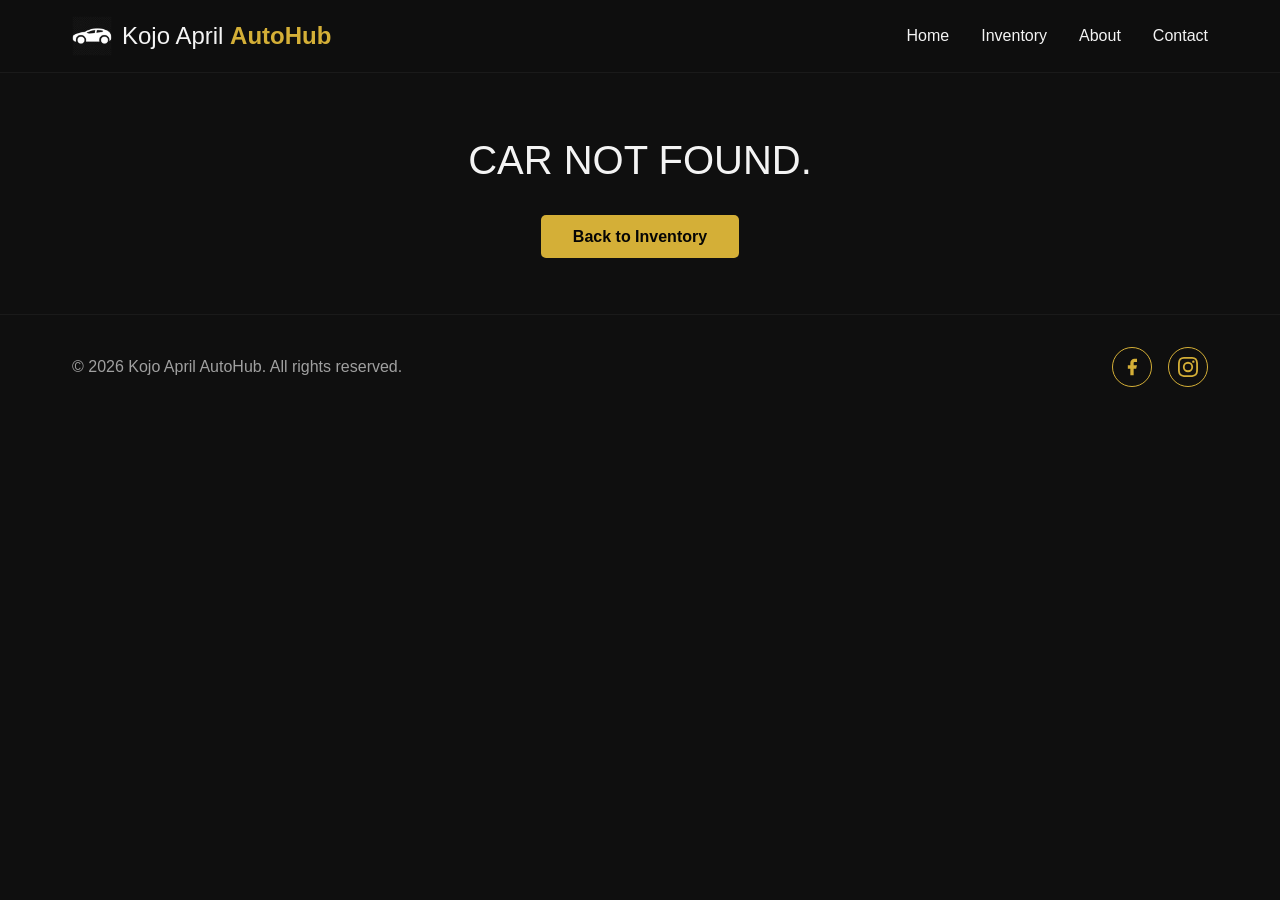
==== car-details.html @ 2ae6ae98 "Add files via upload" ====
<!DOCTYPE html>
<html lang="en">
<head>
    <meta charset="UTF-8">
    <meta name="viewport" content="width=device-width, initial-scale=1.0">
    <title>Car Details | Kojo April AutoHub</title>
    <link rel="stylesheet" href="style.css">
    <link rel="icon" type="image/png" href="logo.png">
</head>
<body>
    <!-- Navigation -->
    <nav class="navbar">
        <div class="container">
            <div class="logo">
                <img src="Compact Car.png" alt="Kojo April AutoHub Logo" class="logo-img">
                <span>Kojo April <strong>AutoHub</strong></span>
            </div>
            <ul class="nav-links">
                <li><a href="index.html#home">Home</a></li>
                <li><a href="index.html#inventory">Inventory</a></li>
                <li><a href="index.html#about">About</a></li>
                <li><a href="index.html#contact">Contact</a></li>
            </ul>
            <div class="burger">
                <div class="line1"></div>
                <div class="line2"></div>
                <div class="line3"></div>
            </div>
        </div>
    </nav>

    <!-- Car Details Section -->
    <section class="car-details-section">
        <div class="container details-container">
            <div class="details-grid">
                <div class="details-image">
                    <img id="detail-img" src="" alt="">
                </div>
                <div class="details-info">
                    <h1 id="detail-title"></h1>
                    <div class="details-meta">
                        <span><strong>Year:</strong> <span id="detail-year"></span></span>
                        <span><strong>Mileage:</strong> <span id="detail-mileage"></span></span>
                        <span><strong>Condition:</strong> <span id="detail-condition"></span></span>
                        <span><strong>Fuel:</strong> <span id="detail-fuel"></span></span>
                        <span><strong>Transmission:</strong> <span id="detail-transmission"></span></span>
                        <span><strong>Engine:</strong> <span id="detail-engine"></span></span>
                        <span><strong>Color:</strong> <span id="detail-color"></span></span>
                    </div>
                    <p id="detail-description" class="details-description"></p>
                    <h3>Key Features</h3>
                    <ul id="detail-features" class="details-features"></ul>
                    <div class="details-actions">
                        <a id="detail-inquiry" href="#" class="btn btn-primary">Inquire About This Car</a>
                        <a href="index.html#inventory" class="btn btn-secondary">Back to Inventory</a>
                    </div>
                </div>
            </div>
        </div>
    </section>

    <footer>
        <div class="container footer-content">
            <p>&copy; 2026 Kojo April AutoHub. All rights reserved.</p>
            <div class="social-links">
                <a href="https://www.facebook.com/kojoaprilautohub" target="_blank" rel="noopener noreferrer" aria-label="Kojo April AutoHub on Facebook">
                    <svg class="social-icon" viewBox="0 0 24 24" fill="currentColor" aria-hidden="true">
                        <path d="M18 2h-3a5 5 0 0 0-5 5v3H7v4h3v8h4v-8h3l1-4h-4V7a1 1 0 0 1 1-1h3z"></path>
                    </svg>
                </a>
                <a href="https://www.instagram.com/kojoaprilautohub" target="_blank" rel="noopener noreferrer" aria-label="@kojoaprilautohub on Instagram">
                    <svg class="social-icon" viewBox="0 0 24 24" fill="currentColor" aria-hidden="true">
                        <path d="M12 2.163c3.204 0 3.584.012 4.85.07 3.252.148 4.771 1.691 4.919 4.919.058 1.265.069 1.645.069 4.849 0 3.205-.012 3.584-.069 4.849-.149 3.225-1.664 4.771-4.919 4.919-1.266.058-1.644.07-4.85.07-3.204 0-3.584-.012-4.849-.07-3.26-.149-4.771-1.699-4.919-4.92-.058-1.265-.07-1.644-.07-4.849 0-3.204.013-3.583.07-4.849.149-3.227 1.664-4.771 4.919-4.919 1.266-.057 1.645-.069 4.849-.069zM12 0C8.741 0 8.333.014 7.053.072 2.695.272.273 2.69.073 7.052.014 8.333 0 8.741 0 12c0 3.259.014 3.668.072 4.948.2 4.358 2.618 6.78 6.98 6.98C8.333 23.986 8.741 24 12 24c3.259 0 3.668-.014 4.948-.072 4.354-.2 6.782-2.618 6.979-6.98.059-1.28.073-1.689.073-4.948 0-3.259-.014-3.667-.072-4.947-.196-4.354-2.617-6.78-6.979-6.98C15.668.014 15.259 0 12 0zm0 5.838a6.162 6.162 0 1 0 0 12.324 6.162 6.162 0 0 0 0-12.324zM12 16a4 4 0 1 1 0-8 4 4 0 0 1 0 8zm6.406-11.845a1.44 1.44 0 1 0 0 2.881 1.44 1.44 0 0 0 0-2.881z"></path>
                    </svg>
                </a>
            </div>
        </div>
    </footer>

    <script src="script.js"></script>
    <script>
        document.addEventListener('DOMContentLoaded', () => {
            const params = new URLSearchParams(window.location.search);
            const id = parseInt(params.get('id'));
            const car = cars.find(c => c.id === id);
            const container = document.querySelector('.details-container');

            if (!car) {
                container.innerHTML = '<p class="section-title" style="text-align:center; margin-bottom: 2rem;">Car not found.</p><div style="text-align:center;"><a href="index.html#inventory" class="btn btn-primary">Back to Inventory</a></div>';
                return;
            }

            document.getElementById('detail-img').src = car.image;
            document.getElementById('detail-img').alt = car.name;
            document.getElementById('detail-title').textContent = car.name;
            document.getElementById('detail-year').textContent = car.year;
            document.getElementById('detail-mileage').textContent = car.mileage;
            document.getElementById('detail-condition').textContent = car.condition;
            document.getElementById('detail-fuel').textContent = car.fuel;
            document.getElementById('detail-transmission').textContent = car.transmission;
            document.getElementById('detail-engine').textContent = car.engine;
            document.getElementById('detail-color').textContent = car.color;
            document.getElementById('detail-description').textContent = car.description;
            document.getElementById('detail-features').innerHTML = car.features.map(feature => `<li>${feature}</li>`).join('');
            document.getElementById('detail-inquiry').href = `index.html?car=${encodeURIComponent(car.name)}#contact`;
        });
    </script>
</body>
</html>
---- style.css ----
:root {
    --primary-color: #d4af37; /* Gold */
    --primary-dark: #b8962e;
    --bg-dark: #0f0f0f;
    --bg-darker: #050505;
    --text-light: #f4f4f4;
    --text-gray: #a0a0a0;
    --accent-gray: #1a1a1a;
    --transition: all 0.3s ease;
}

* {
    margin: 0;
    padding: 0;
    box-sizing: border-box;
}

body {
    font-family: 'Segoe UI', Tahoma, Geneva, Verdana, sans-serif;
    background-color: var(--bg-dark);
    color: var(--text-light);
    line-height: 1.6;
    scroll-behavior: smooth;
}

.container {
    max-width: 1200px;
    margin: 0 auto;
    padding: 0 2rem;
}

/* Navigation */
.navbar {
    position: fixed;
    top: 0;
    width: 100%;
    z-index: 1000;
    background-color: rgba(15, 15, 15, 0.95);
    border-bottom: 1px solid var(--accent-gray);
    padding: 1rem 0;
}

.navbar .container {
    display: flex;
    justify-content: space-between;
    align-items: center;
}

.logo {
    display: flex;
    align-items: center;
    gap: 10px;
    font-size: 1.5rem;
    color: var(--text-light);
    text-decoration: none;
    cursor: pointer;
}

.logo span strong {
    color: var(--primary-color);
}

.logo-icon, .logo-img {
    color: var(--primary-color);
    height: 40px;
    width: auto;
    object-fit: contain;
}

.logo-img {
    filter: invert(1);
}

.nav-links {
    display: flex;
    list-style: none;
    gap: 2rem;
}

.nav-links a {
    text-decoration: none;
    color: var(--text-light);
    font-weight: 500;
    transition: var(--transition);
}

.nav-links a:hover {
    color: var(--primary-color);
}

.burger {
    display: none;
    cursor: pointer;
}

.burger div {
    width: 25px;
    height: 3px;
    background-color: var(--text-light);
    margin: 5px;
    transition: var(--transition);
}

/* Hero Section */
.hero {
    height: 100vh;
    background: linear-gradient(rgba(0,0,0,0.6), rgba(0,0,0,0.6)), 
                url('https://images.unsplash.com/photo-1503376780353-7e6692767b70?auto=format&fit=crop&w=1920&q=80');
    background-size: cover;
    background-position: center;
    display: flex;
    align-items: center;
    justify-content: center;
    text-align: center;
    padding: 0 1rem;
}

.hero-content h1 {
    font-size: 4rem;
    margin-bottom: 1.5rem;
    text-transform: uppercase;
    letter-spacing: 2px;
}

.hero-content p {
    font-size: 1.2rem;
    margin-bottom: 2rem;
    color: var(--text-gray);
    max-width: 700px;
    margin-left: auto;
    margin-right: auto;
}

.hero-btns {
    display: flex;
    gap: 1rem;
    justify-content: center;
}

.btn {
    padding: 0.8rem 2rem;
    border-radius: 5px;
    text-decoration: none;
    font-weight: bold;
    transition: var(--transition);
    cursor: pointer;
    border: none;
    font-size: 1rem;
}

.btn-primary {
    background-color: var(--primary-color);
    color: var(--bg-darker);
}

.btn-primary:hover {
    background-color: var(--primary-dark);
    transform: translateY(-3px);
}

.btn-secondary {
    background-color: transparent;
    color: var(--text-light);
    border: 2px solid var(--text-light);
}

.btn-secondary:hover {
    background-color: var(--text-light);
    color: var(--bg-darker);
    transform: translateY(-3px);
}

/* Inventory Section */
.inventory {
    padding: 5rem 0;
}

.section-title {
    text-align: center;
    font-size: 2.5rem;
    margin-bottom: 3rem;
    text-transform: uppercase;
}

.filter-container {
    display: flex;
    justify-content: center;
    gap: 1rem;
    margin-bottom: 3rem;
}

.filter-btn {
    padding: 0.5rem 1.5rem;
    background-color: var(--accent-gray);
    color: var(--text-light);
    border: 1px solid var(--primary-color);
    cursor: pointer;
    transition: var(--transition);
    border-radius: 20px;
}

.filter-btn.active, .filter-btn:hover {
    background-color: var(--primary-color);
    color: var(--bg-darker);
}

.car-grid {
    display: grid;
    grid-template-columns: repeat(auto-fill, minmax(300px, 1fr));
    gap: 2rem;
}

.car-card {
    background-color: var(--accent-gray);
    border-radius: 10px;
    overflow: hidden;
    transition: var(--transition);
    border: 1px solid transparent;
}

.car-card:hover {
    transform: translateY(-10px);
    border-color: var(--primary-color);
}

.car-img {
    width: 100%;
    height: 200px;
    object-fit: cover;
}

.car-info {
    padding: 1.5rem;
}

.car-info h3 {
    margin-bottom: 0.5rem;
    font-size: 1.4rem;
}

.car-details {
    display: flex;
    justify-content: space-between;
    margin-bottom: 1.5rem;
    color: var(--text-gray);
    font-size: 0.9rem;
}



/* About Section */
.about {
    padding: 5rem 0;
    background-color: var(--bg-darker);
}

.about-grid {
    display: grid;
    grid-template-columns: 1fr 1fr;
    gap: 4rem;
    align-items: center;
}

.about-text h2 {
    font-size: 2.5rem;
    margin-bottom: 1.5rem;
}

.about-text p {
    margin-bottom: 1rem;
    color: var(--text-gray);
}

.features-list {
    list-style: none;
    margin-top: 2rem;
}

.features-list li {
    display: flex;
    align-items: center;
    gap: 10px;
    margin-bottom: 1rem;
    color: var(--text-light);
}

.features-list svg {
    color: var(--primary-color);
}

.about-image img {
    width: 100%;
    border-radius: 10px;
    box-shadow: 0 10px 30px rgba(0,0,0,0.5);
}

/* Contact Section */
.contact {
    padding: 5rem 0;
}

.contact-wrapper {
    display: grid;
    grid-template-columns: 1fr 1fr;
    gap: 4rem;
}

.contact-info h3 {
    font-size: 2rem;
    margin-bottom: 1.5rem;
}

.contact-info p {
    margin-bottom: 1rem;
    color: var(--text-gray);
}

.contact-info h4 {
    margin-top: 1.5rem;
    margin-bottom: 0.5rem;
    font-size: 1.2rem;
    color: var(--text-light);
}

.social-links {
    display: flex;
    gap: 1rem;
    margin-top: 1rem;
    flex-wrap: wrap;
}

.social-links a {
    display: inline-flex;
    align-items: center;
    gap: 0.5rem;
    color: var(--primary-color);
    text-decoration: none;
    border: 1px solid var(--primary-color);
    padding: 0.4rem 1rem;
    border-radius: 5px;
    transition: var(--transition);
    font-weight: 500;
}

.social-links a:hover {
    background-color: var(--primary-color);
    color: var(--bg-darker);
    transform: translateY(-2px);
}

.social-icon {
    width: 20px;
    height: 20px;
    flex-shrink: 0;
}

.handle-text {
    font-size: 0.9rem;
    color: var(--text-gray);
    margin-top: 0.5rem;
    line-height: 1.5;
}

.contact-form {
    display: flex;
    flex-direction: column;
    gap: 1.5rem;
}

.form-group input, .form-group select, .form-group textarea {
    width: 100%;
    padding: 0.8rem;
    background-color: var(--accent-gray);
    border: 1px solid #333;
    color: var(--text-light);
    border-radius: 5px;
    outline: none;
}

.form-group input:focus, .form-group select:focus, .form-group textarea:focus {
    border-color: var(--primary-color);
}

footer {
    padding: 2rem 0;
    border-top: 1px solid var(--accent-gray);
    color: var(--text-gray);
}

.footer-content {
    display: flex;
    justify-content: space-between;
    align-items: center;
    flex-wrap: wrap;
    gap: 1rem;
}

.footer-content .social-links {
    margin-top: 0;
}

.footer-content .social-links a {
    padding: 0.5rem;
    border-radius: 50%;
    width: 40px;
    height: 40px;
    justify-content: center;
}

/* Responsive */
@media (max-width: 768px) {
    .nav-links {
        display: none;
    }
    .burger {
        display: block;
    }
    .hero-content h1 {
        font-size: 2.5rem;
    }
    .about-grid, .contact-wrapper {
        grid-template-columns: 1fr;
    }
    .about-image {
        order: -1;
    }
    .footer-content {
        justify-content: center;
        text-align: center;
    }
}

/* Car card pointer */
.car-card {
    cursor: pointer;
}

/* Contact info links */
.contact-info a {
    color: var(--primary-color);
    text-decoration: none;
    transition: var(--transition);
}

.contact-info a:hover {
    text-decoration: underline;
}

/* Form note */
.form-note {
    font-size: 0.85rem;
    color: var(--text-gray);
    margin-top: 0.5rem;
}

/* Car Details Page */
.car-details-section {
    padding: 8rem 0 4rem;
}

.details-grid {
    display: grid;
    grid-template-columns: 1fr 1fr;
    gap: 3rem;
    align-items: start;
}

.details-image img {
    width: 100%;
    border-radius: 10px;
    display: block;
    box-shadow: 0 10px 30px rgba(0,0,0,0.5);
}

.details-info h1 {
    font-size: 2.5rem;
    margin-bottom: 0.5rem;
    text-transform: uppercase;
}



.details-meta {
    display: grid;
    grid-template-columns: 1fr 1fr;
    gap: 0.75rem;
    margin-bottom: 1.5rem;
}

.details-meta span {
    background-color: var(--accent-gray);
    padding: 0.6rem 0.8rem;
    border-radius: 5px;
    color: var(--text-gray);
    font-size: 0.9rem;
}

.details-description {
    color: var(--text-gray);
    margin-bottom: 1.5rem;
    line-height: 1.6;
}

.details-info h3 {
    font-size: 1.3rem;
    margin-bottom: 1rem;
    text-transform: uppercase;
}

.details-features {
    list-style: none;
    margin-bottom: 2rem;
    display: grid;
    grid-template-columns: 1fr 1fr;
    gap: 0.5rem;
}

.details-features li {
    color: var(--text-gray);
    font-size: 0.9rem;
}

.details-features li::before {
    content: "✓";
    color: var(--primary-color);
    font-weight: bold;
    margin-right: 0.5rem;
}

.details-actions {
    display: flex;
    gap: 1rem;
    flex-wrap: wrap;
}

@media (max-width: 768px) {
    .car-details-section {
        padding: 6rem 0 3rem;
    }
    .details-grid {
        grid-template-columns: 1fr;
    }
    .details-info h1 {
        font-size: 1.8rem;
    }
    .details-meta,
    .details-features {
        grid-template-columns: 1fr;
    }
}
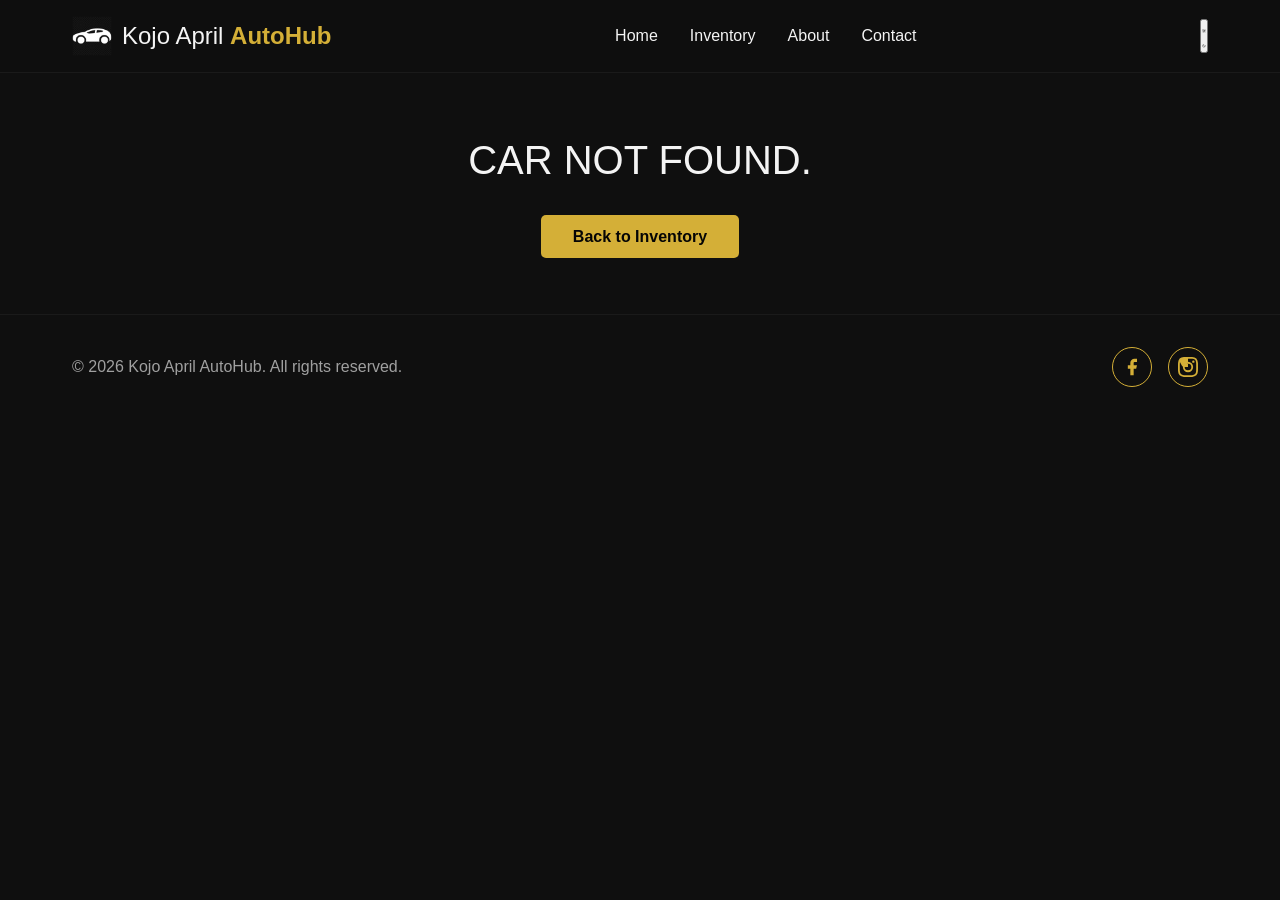
==== commit 0b1a9f34: "Implement theme toggle for light and dark mode Added theme toggle button and script for dark mode." ====
--- a/car-details.html
+++ b/car-details.html
@@ -6,6 +6,12 @@
     <title>Car Details | Kojo April AutoHub</title>
     <link rel="stylesheet" href="style.css">
     <link rel="icon" type="image/png" href="logo.png">
+    <script>
+        (function () {
+            var t = localStorage.getItem('theme') || 'dark';
+            document.documentElement.setAttribute('data-theme', t);
+        })();
+    </script>
 </head>
 <body>
     <!-- Navigation -->
@@ -21,6 +27,10 @@
                 <li><a href="index.html#about">About</a></li>
                 <li><a href="index.html#contact">Contact</a></li>
             </ul>
+            <button class="theme-toggle" id="theme-toggle" aria-label="Toggle light and dark mode" type="button">
+                <svg class="icon-sun" viewBox="0 0 24 24" fill="none" stroke="currentColor" stroke-width="2" stroke-linecap="round" stroke-linejoin="round" aria-hidden="true"><circle cx="12" cy="12" r="5"></circle><line x1="12" y1="1" x2="12" y2="3"></line><line x1="12" y1="21" x2="12" y2="23"></line><line x1="4.22" y1="4.22" x2="5.64" y2="5.64"></line><line x1="18.36" y1="18.36" x2="19.78" y2="19.78"></line><line x1="1" y1="12" x2="3" y2="12"></line><line x1="21" y1="12" x2="23" y2="12"></line><line x1="4.22" y1="19.78" x2="5.64" y2="18.36"></line><line x1="18.36" y1="5.64" x2="19.78" y2="4.22"></line></svg>
+                <svg class="icon-moon" viewBox="0 0 24 24" fill="none" stroke="currentColor" stroke-width="2" stroke-linecap="round" stroke-linejoin="round" aria-hidden="true"><path d="M21 12.79A9 9 0 1 1 11.21 3 7 7 0 0 0 21 12.79z"></path></svg>
+            </button>
             <div class="burger">
                 <div class="line1"></div>
                 <div class="line2"></div>
@@ -38,6 +48,7 @@
                 </div>
                 <div class="details-info">
                     <h1 id="detail-title"></h1>
+                    <div class="details-price" id="detail-price"></div>
                     <div class="details-meta">
                         <span><strong>Year:</strong> <span id="detail-year"></span></span>
                         <span><strong>Mileage:</strong> <span id="detail-mileage"></span></span>
@@ -70,7 +81,7 @@
                 </a>
                 <a href="https://www.instagram.com/kojoaprilautohub" target="_blank" rel="noopener noreferrer" aria-label="@kojoaprilautohub on Instagram">
                     <svg class="social-icon" viewBox="0 0 24 24" fill="currentColor" aria-hidden="true">
-                        <path d="M12 2.163c3.204 0 3.584.012 4.85.07 3.252.148 4.771 1.691 4.919 4.919.058 1.265.069 1.645.069 4.849 0 3.205-.012 3.584-.069 4.849-.149 3.225-1.664 4.771-4.919 4.919-1.266.058-1.644.07-4.85.07-3.204 0-3.584-.012-4.849-.07-3.26-.149-4.771-1.699-4.919-4.92-.058-1.265-.07-1.644-.07-4.849 0-3.204.013-3.583.07-4.849.149-3.227 1.664-4.771 4.919-4.919 1.266-.057 1.645-.069 4.849-.069zM12 0C8.741 0 8.333.014 7.053.072 2.695.272.273 2.69.073 7.052.014 8.333 0 8.741 0 12c0 3.259.014 3.668.072 4.948.2 4.358 2.618 6.78 6.98 6.98C8.333 23.986 8.741 24 12 24c3.259 0 3.668-.014 4.948-.072 4.354-.2 6.782-2.618 6.979-6.98.059-1.28.073-1.689.073-4.948 0-3.259-.014-3.667-.072-4.947-.196-4.354-2.617-6.78-6.979-6.98C15.668.014 15.259 0 12 0zm0 5.838a6.162 6.162 0 1 0 0 12.324 6.162 6.162 0 0 0 0-12.324zM12 16a4 4 0 1 1 0-8 4 4 0 0 1 0 8zm6.406-11.845a1.44 1.44 0 1 0 0 2.881 1.44 1.44 0 0 0 0-2.881z"></path>
+                        <path d="M12 2.163c3.204 0 3.584.012 4.85.07 3.252.148 4.771 1.691 4.919 4.919.058 1.265.069 1.645.069 4.849 0 3.205-.012 3.584-.069 4.849-.149 3.225-1.664 4.771-4.919 4.919-1.266.058-1.644.07-4.85.07-3.204 0-3.584-.012-4.849-.07-3.26-.149-4.771-1.699-4.919-4.92-.058-1.265-.07-1.644-.07-4.849 0-3.204.013-3.583.07-4.849.149-3.227 1.664 4.771 4.919 4.919 1.266-.057 1.645-.069 4.849-.069zM12 0C8.741 0 8.333.014 7.053.072 2.695.272.273 2.69.073 7.052.014 8.333 0 8.741 0 12c0 3.259.014 3.668.072 4.948.2 4.358 2.618 6.78 6.98 6.98C8.333 23.986 8.741 24 12 24c3.259 0 3.668-.014 4.948-.072 4.354-.2 6.782-2.618 6.979-6.98.059-1.28.073-1.689.073-4.948 0-3.259-.014-3.667-.072-4.947-.196-4.354-2.617-6.78-6.979-6.98C15.668.014 15.259 0 12 0zm0 5.838a6.162 6.162 0 1 0 0 12.324 6.162 6.162 0 0 0 0-12.324zM12 16a4 4 0 1 1 0-8 4 4 0 1 1 0 8zm6.406-11.845a1.44 1.44 0 1 0 0 2.881 1.44 1.44 0 0 0 0-2.881z"></path>
                     </svg>
                 </a>
             </div>
@@ -93,6 +104,16 @@
             document.getElementById('detail-img').src = car.image;
             document.getElementById('detail-img').alt = car.name;
             document.getElementById('detail-title').textContent = car.name;
+            const priceEl = document.getElementById('detail-price');
+            if (car.price) {
+                priceEl.textContent = `GH₵ ${car.price.toLocaleString('en-US')}`;
+                priceEl.classList.remove('on-request');
+            } else if (car.price === null) {
+                priceEl.textContent = 'Price on request';
+                priceEl.classList.add('on-request');
+            } else {
+                priceEl.style.display = 'none';
+            }
             document.getElementById('detail-year').textContent = car.year;
             document.getElementById('detail-mileage').textContent = car.mileage;
             document.getElementById('detail-condition').textContent = car.condition;
@@ -106,4 +127,4 @@
         });
     </script>
 </body>
-</html>+</html>
--- a/style.css
+++ b/style.css
@@ -246,6 +246,19 @@
     font-size: 0.9rem;
 }
 
+.car-price {
+    color: var(--primary-color);
+    font-size: 1.25rem;
+    font-weight: bold;
+    margin-bottom: 1.25rem;
+}
+
+.car-price.on-request {
+    color: var(--text-gray);
+    font-size: 0.95rem;
+    font-weight: 500;
+}
+
 
 
 /* About Section */
@@ -478,6 +491,19 @@
     text-transform: uppercase;
 }
 
+.details-price {
+    color: var(--primary-color);
+    font-size: 1.7rem;
+    font-weight: bold;
+    margin-bottom: 1.25rem;
+}
+
+.details-price.on-request {
+    color: var(--text-gray);
+    font-size: 1.2rem;
+    font-weight: 500;
+}
+
 
 
 .details-meta {
